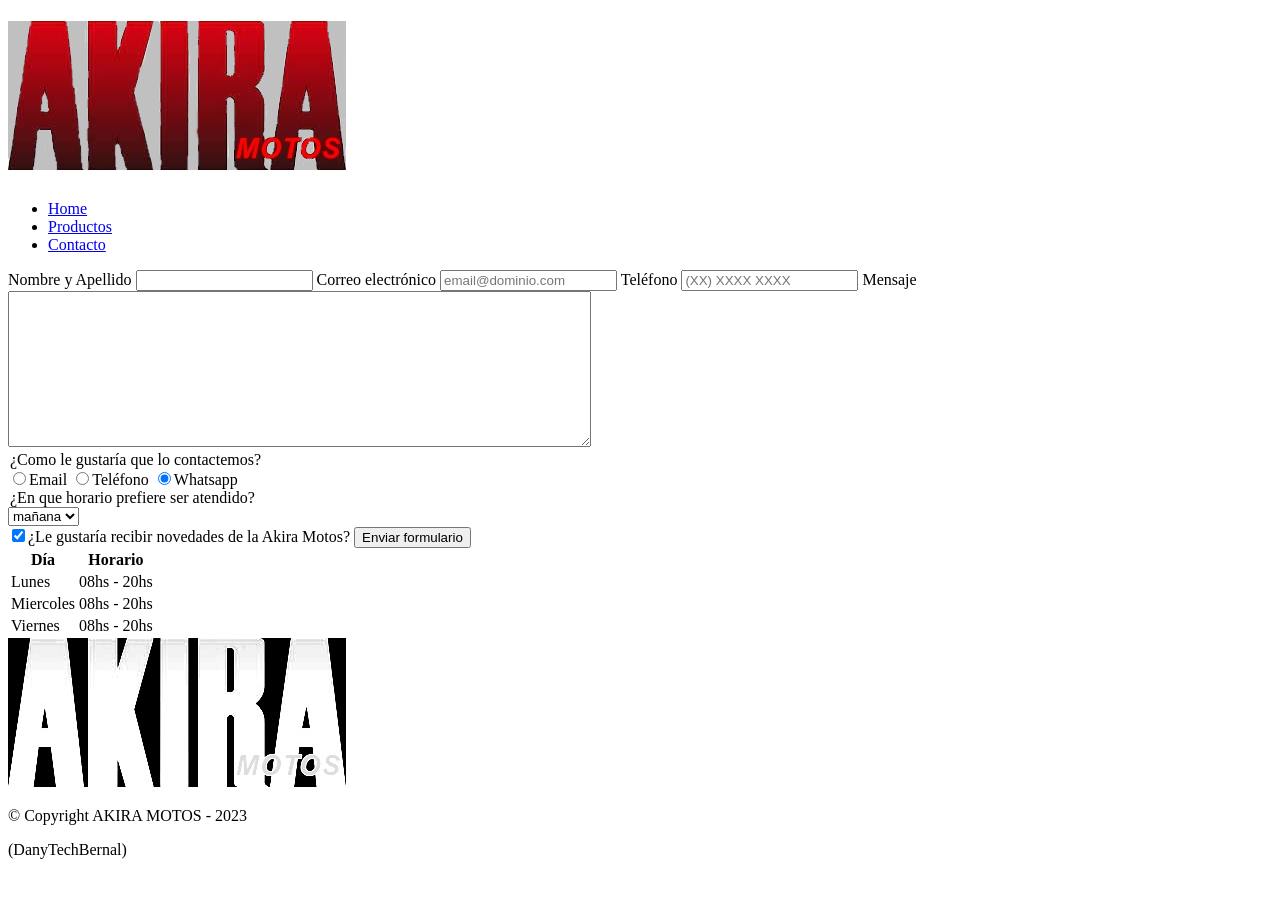
==== contacto_akira.html @ 52bb0800 "Add files via upload" ====
<!DOCTYPE html>

<html lang="es">

    <head>
        <meta charset="UTF-8">
        <title>LISTADO_PRODUCTOS_AKIRA - AKIRA</title>
        <link rel="stylesheet" href="reset.ccs">
        <link rel="stylesheet" href="LISTADO_PRODUCTOS_AKIRA.CSS">
    </head>
    <body>
        <header>
           <div class="caja">         
                <h1><img src="imagenes_akira/akira_logo.png"></h1> 
                <nav>
                    <ul> 
                        <Li><a href="INDEX_AKIRA.html">Home</a></Li>
                        <Li><a href="LISTADO_PRODUCTOS_AKIRA.HTML">Productos</a></Li>
                        <Li><a href="CONTACTO_AKIRA.HTML">Contacto</a></Li>
                    </ul>
                </nav>
            </div>
        </header>
        <main>
            <section class= "contactos"></section>
            <form>
                <label for="nombreyapellido"> Nombre y Apellido</label>
                <input type="text" id="nombreyapellido" class="input-padron" required>

                <label for="correoelectronico"> Correo electrónico</label>
                <input type="email" id="correoelectronico" class="input-padron" required placeholder="email@dominio.com">
        
                <label for="teléfono"> Teléfono</label>
                <input type="teléfono" id="teléfono" class="input-padron" required placeholder="(XX) XXXX XXXX">

                <label for="mensaje">Mensaje</label>
                <textarea cols="70" rows="10" id= "mensaje" class="input-padron" required></textarea>
                    
            <div>
                <legend>¿Como le gustaría que lo contactemos?</legend>

                <label for="radio-email"><input type="radio" name="contacto" value="email" id="radio-email">Email</label>
               
                <label for="radio-teléfono"><input type="radio" name="contacto" value="teléfono" id="radio-telefono">Teléfono</label>
               
                <label for="radio-whatsapp"><input type="radio" name="contacto" value="whatsapp" id="radio-whatsapp" checked>Whatsapp</label>
                
            </div>

                <div>
                    <legend> ¿En que horario prefiere ser atendido?</legend>
                    <select>
                        <option>mañana</option>
                        <option>tarde</option>
                        <option>noche</option>
                    </select>
                </div>

                <label><input type="checkbox" checked>¿Le gustaría recibir novedades de la Akira Motos?</label>
        
                <input type="submit" name="contacto" value="Enviar formulario" class="enviar">

            </form>   
            <table>
                <thead>
                    <tr>
                        <th>Día</th>
                        <th>Horario</th>
                    </tr>
                </thead>
                <tbody>
                    <tr>
                        <td>Lunes</td>
                        <td>08hs - 20hs</td>
                    </tr>
                    <tr>
                        <td>Miercoles</td>
                        <td>08hs - 20hs</td>
                    </tr>
                    <tr>
                        <td>Viernes</td>
                        <td>08hs - 20hs</td>
                    </tr>
                </tbody>         
            </table>
        </section>
        </main>
        <footer>
            <img src="imagenes_akira/akira_logo_blanco_negro.jpg">
            <p class="copyright" > &copy Copyright AKIRA MOTOS - 2023</p>
            <p class="copyright" >(DanyTechBernal)</p>
        </footer>
     </body>
</html>
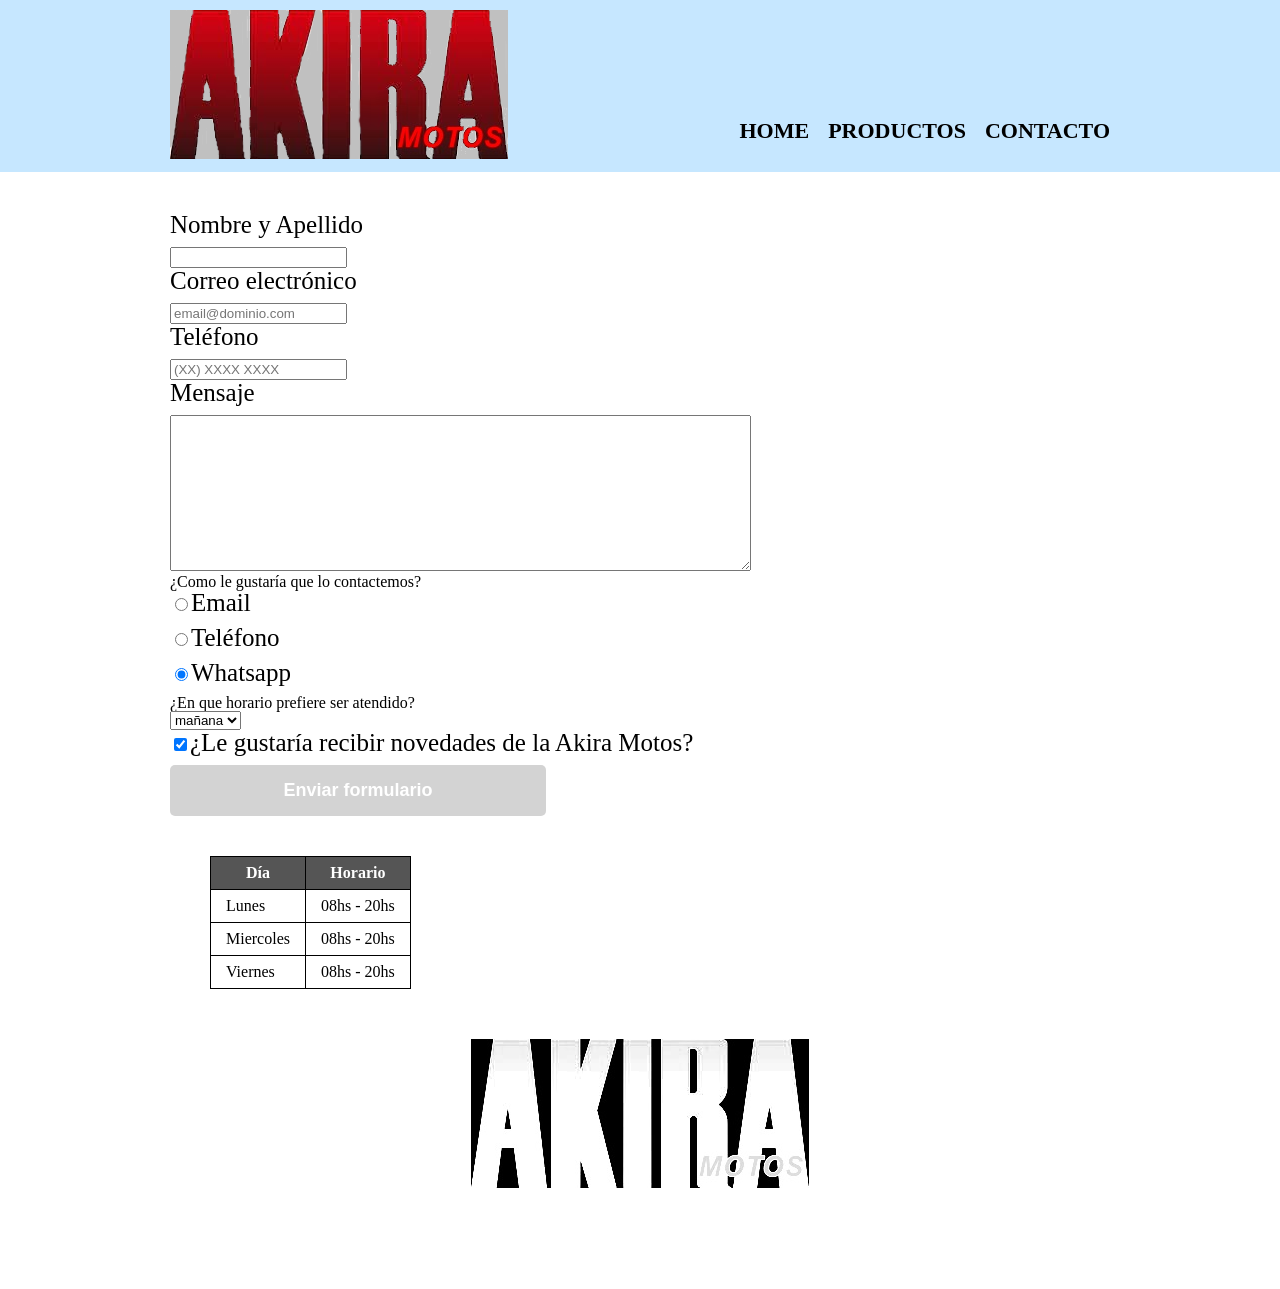
==== commit dc2c2ef0: "Fix HTML structure and stylesheet references Updated HTML structure and corrected stylesheet links." ====
--- a/contacto_akira.html
+++ b/contacto_akira.html
@@ -5,8 +5,8 @@
     <head>
         <meta charset="UTF-8">
         <title>LISTADO_PRODUCTOS_AKIRA - AKIRA</title>
-        <link rel="stylesheet" href="reset.ccs">
-        <link rel="stylesheet" href="LISTADO_PRODUCTOS_AKIRA.CSS">
+        <link rel="stylesheet" href="reset.css">
+        <link rel="stylesheet" href="listado_productos_akira.css">
     </head>
     <body>
         <header>
@@ -14,9 +14,9 @@
                 <h1><img src="imagenes_akira/akira_logo.png"></h1> 
                 <nav>
                     <ul> 
-                        <Li><a href="INDEX_AKIRA.html">Home</a></Li>
-                        <Li><a href="LISTADO_PRODUCTOS_AKIRA.HTML">Productos</a></Li>
-                        <Li><a href="CONTACTO_AKIRA.HTML">Contacto</a></Li>
+                        <Li><a href="index.html">Home</a></Li>
+                        <Li><a href="listado_productos_akira.html">Productos</a></Li>
+                        <Li><a href="contacto_akira.html">Contacto</a></Li>
                     </ul>
                 </nav>
             </div>
@@ -91,4 +91,5 @@
             <p class="copyright" >(DanyTechBernal)</p>
         </footer>
      </body>
-</html>   +
+</html>   
--- a/listado_productos_akira.css
+++ b/listado_productos_akira.css
@@ -0,0 +1,162 @@
+header{
+    background-color:#C6E7FF; /* #bbbbbb;*/
+    padding: 10px 0;
+}
+
+.caja{
+    width: 940px;
+    position: relative;
+    margin: 0 auto;
+}
+
+nav{
+    position: absolute;
+    top: 110px;
+    right: 0;
+}
+
+nav li{
+    display: inline;
+    margin: 0 0 0 15px;
+}
+
+nav a{
+    text-transform: uppercase;
+    color: #000000;
+    font-weight: bold;
+    font-size: 22px;
+    text-decoration: none;
+}
+
+nav a:hover{
+    color: #c78c19;
+    text-decoration: underline;
+}
+
+/*.productos{
+    width: 940px;
+    margin: 0 auto;
+    padding: 30px;
+}*/
+
+.productos {
+    width: 940px;
+    margin: 0 auto;
+    padding: 100px;
+    background-color: /* var(--color-secundario);  Celeste */ #A1E3F9;
+    border-radius: 0px; /* Opcional: Para bordes redondeados */
+}
+
+.productos li{
+    display: inline-block;
+    text-align: center;
+    width: 30%;
+    vertical-align: top;
+    margin: 0 1.5%;
+    padding: 30px 19px;
+    box-sizing: border-box;
+    border: 2px solid #000000;
+    border-radius: 20px;  
+   
+    
+}
+
+.productos li:hover{
+    border-color: #c78c19;
+}
+
+.productos li:active{
+    border-color: #088c19;
+}
+
+.productos.h2{
+    font-size: 30px;
+    font-weight: bold;
+}
+
+.productos li:hover h2{
+    font-size: 33px;
+}
+
+.producto-descripcion{
+    font-size: 18px;
+}
+
+.producto-precio{
+    font-size: 25px;
+    font-weight: bold;
+    margin-top: 10px;
+}
+
+
+footer{
+    text-align: center;
+    background: url(imagenes_akira/COLOR\ NEGRO\ FOOTER.png);
+    padding: 10px;
+}
+
+.copyright{
+    color: #ffffff;
+    font-size: 14px;
+    margin: 20px;
+}
+
+
+main{
+    width: 940px;
+    margin: 0 auto;
+    
+}
+
+form{
+    margin: 40px 0;
+}
+
+form label, form p{
+    display: block;
+    font-size: 25px;
+    margin: 0 0 10px;
+}
+
+input-padron{
+    display: block;
+    margin: 0 0 20px;
+    padding: 10px 25px;
+    width: 50%;
+}
+
+.checkbox{
+    margin: 100px 0;
+}
+
+.enviar{
+    width: 40%;
+    padding: 15px;
+    font-size: 18px;
+    font-weight: bold;
+    color: white;
+    background: lightgray;
+    border: none;
+    border-radius: 5px;
+    transition: 1s all;
+    cursor: pointer;
+}
+
+.enviar:hover{
+    background: darkorange;
+    transform: scale(1.20) rotate(none);
+}
+table{
+    margin: 40px 40px;
+}
+
+thead{
+    background:#555555;
+    color:  white;
+    font-weight:bold;
+}
+
+td, th{
+   border: 1px solid #000000;
+   padding: 8px 15px;
+}
